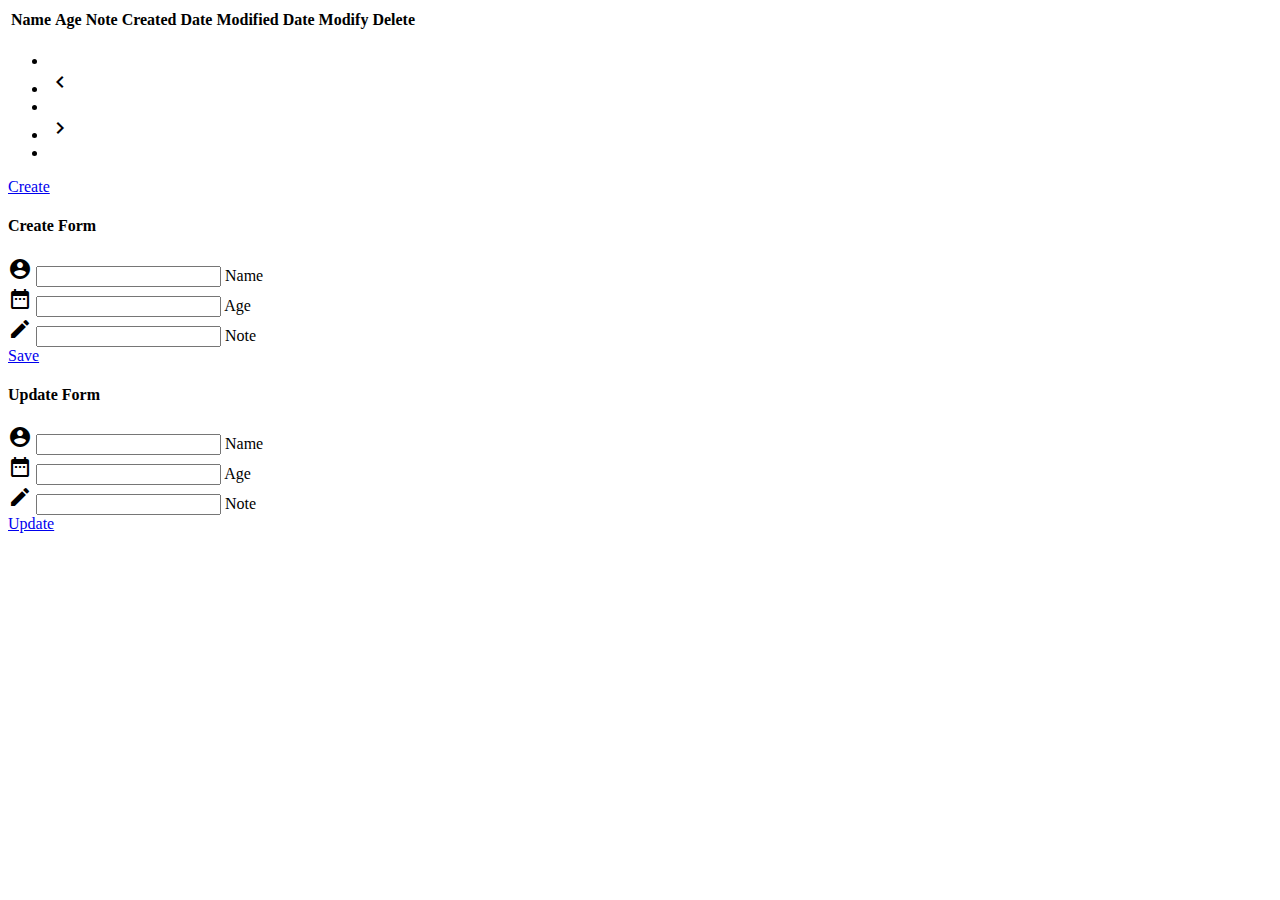
==== src/main/resources/templates/index.html @ 78f5be33 "Import pagination project" ====
<!DOCTYPE html>
<html lang="en" xmlns:th="http://www.thymeleaf.org">
<head>
    <meta charset="UTF-8">
    <title>Pagination Project</title>
    <link href="/css/materialize.css" rel="stylesheet">
    <link href="https://fonts.googleapis.com/icon?family=Material+Icons" rel="stylesheet">
</head>
<body>
<!-- Heroes Table -->
<table>
    <thead>
    <tr>
        <th>Name</th>
        <th>Age</th>
        <th>Note</th>
        <th>Created Date</th>
        <th>Modified Date</th>
        <th>Modify</th>
        <th>Delete</th>
    </tr>
    </thead>

    <tbody>
    <tr th:each="hero : ${pages}" th:object="${hero}">
        <td th:text="*{name}"></td>
        <td th:text="*{age}"></td>
        <td th:text="*{note}"></td>
        <td th:text="*{createdDate}"></td>
        <td th:text="*{modifiedDate}"></td>
        <!-- update Modal Trigger -->
        <td>
            <a href="#updateModal" class="modal-trigger" th:text="modify"
               th:onclick="|javascript:findById(*{id})|">
            </a>
        </td>
        <td>
            <a href="#!" th:text="delete"
               th:onclick="|javascript:deleteById(*{id}, ${pages.totalElements}, ${pages.size}, ${pages.getNumber()})|"></a>
        </td>
    </tr>
    </tbody>
</table>

<ul class="pagination" th:with="start =${start}, last = ${last}">
    <li><a th:href="@{/(page=1)}" th:text="First" aria-label="First"></a></li>

    <li th:class="${pages.first} ?'disabled'">
        <a th:href="${pages.first} ? '#' : @{/(page = ${pages.getNumber()})}">
            <i class="material-icons">chevron_left</i></a></li>

    <li th:each="page : ${#numbers.sequence(start, last)}" th:class="${page == pages.getNumber() + 1} ? 'active' ">
        <a th:href="@{/(page = ${page})}" th:text="${page}"></a></li>

    <li th:class="${pages.last} ? 'disabled'">
        <a th:href="${pages.last} ? '#' : @{/(page = ${pages.getNumber() + 2})}">
            <i class="material-icons">chevron_right</i></a></li>

    <li><a th:href="@{/(page = ${(pages.totalPages)})}" th:text="Last" aria-label="Last"></a></li>
</ul>

<!-- Create Modal Trigger -->
<a class="waves-effect waves-light btn modal-trigger" href="#createModal">Create</a>

<!-- Create Modal Structure -->
<div id="createModal" class="modal modal-fixed-footer">
    <div class="modal-header">
        <h4>Create Form</h4>
    </div>
    <div class="row input-field">
        <div class="col s12">
            <div class="row">
                <div class="input-field col s12">
                    <i class="material-icons prefix">account_circle</i>
                    <input type="text" id="createName" class="autocomplete">
                    <label for="createName">Name</label>
                </div>
            </div>
        </div>
    </div>
    <div class="row">
        <div class="col s12">
            <div class="row">
                <div class="input-field col s12">
                    <i class="material-icons prefix">date_range</i>
                    <input type="text" id="createAge" class="autocomplete">
                    <label for="createAge">Age</label>
                </div>
            </div>
        </div>
    </div>
    <div class="row">
        <div class="col s12">
            <div class="row">
                <div class="input-field col s12">
                    <i class="material-icons prefix">edit</i>
                    <input type="text" id="createNote" class="autocomplete">
                    <label for="createNote">Note</label>
                </div>
            </div>
        </div>
    </div>
    <div class="modal-footer">
        <a href="#!" class="modal-close waves-effect waves-green btn-flat"
        th:onclick="|javascript:save()|">Save</a>
    </div>
</div>

<!-- Update Modal Structure -->
<div id="updateModal" class="modal modal-fixed-footer">
    <div class="modal-header">
        <h4>Update Form</h4>
    </div>
    <div class="row input-field">
        <div class="col s12">
            <div class="row">
                <div class="input-field col s12">
                    <i class="material-icons prefix">account_circle</i>
                    <input placeholder="" type="text" id="updateName" class="autocomplete">
                    <label for="updateName">Name</label>
                </div>
            </div>
        </div>
    </div>
    <div class="row">
        <div class="col s12">
            <div class="row">
                <div class="input-field col s12">
                    <i class="material-icons prefix">date_range</i>
                    <input placeholder="" type="text" id="updateAge" class="autocomplete">
                    <label for="updateAge">Age</label>
                </div>
            </div>
        </div>
    </div>
    <div class="row">
        <div class="col s12">
            <div class="row">
                <div class="input-field col s12">
                    <i class="material-icons prefix">edit</i>
                    <input placeholder="" type="text" id="updateNote" class="autocomplete">
                    <label for="updateNote">Note</label>
                </div>
            </div>
        </div>
    </div>
    <div class="modal-footer">
        <a href="#!" class="modal-close waves-effect waves-green btn-flat"
           th:onclick="|javascript:update(${pages.getNumber() + 1 })|">Update</a>
    </div>
</div>

<script src="https://code.jquery.com/jquery-3.4.1.js"></script>
<script src="/js/materialize.js"></script>
<script src="/js/index.js"></script>
</body>
</html>
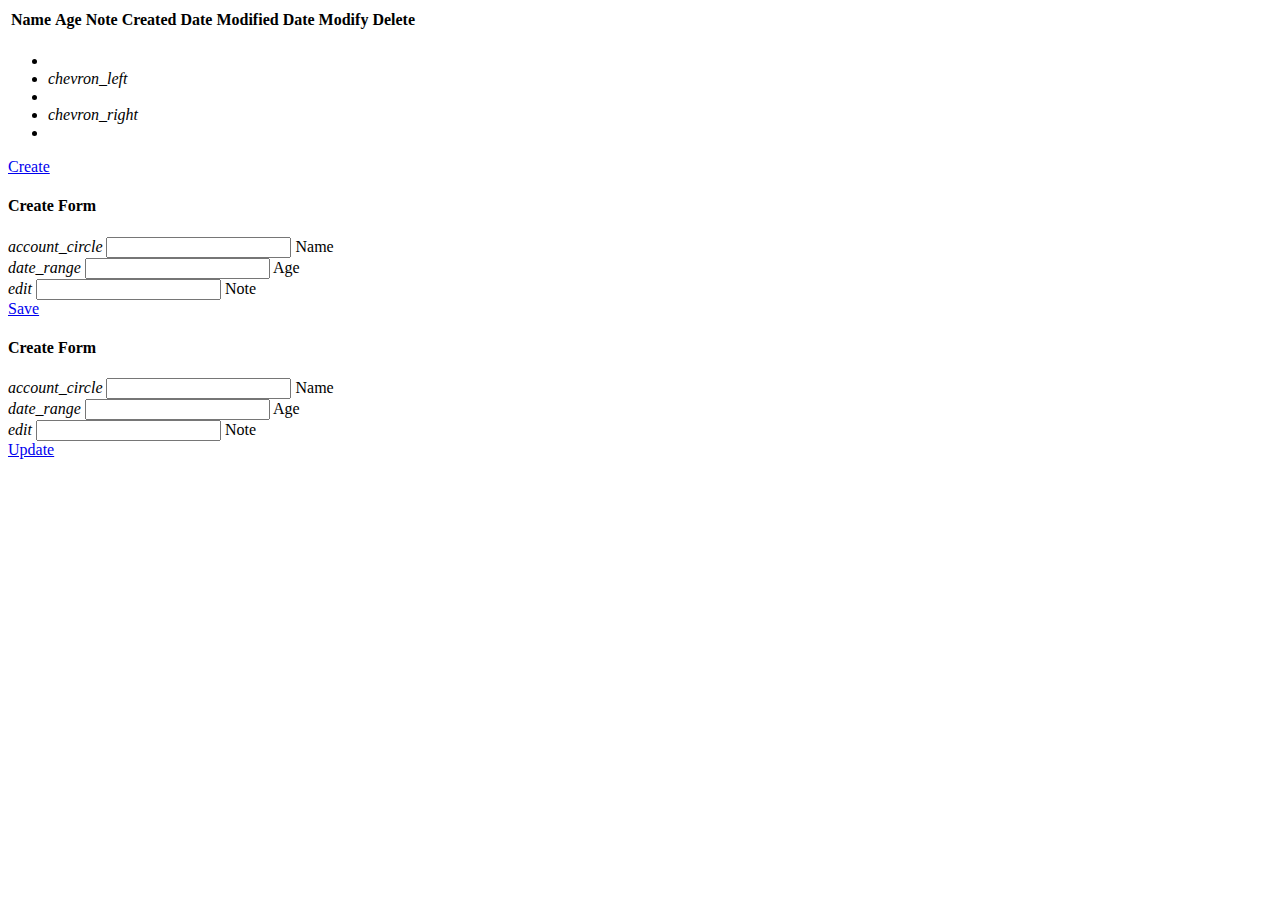
==== commit cad34966: "Create fragment - css, js" ====
--- a/src/main/resources/templates/index.html
+++ b/src/main/resources/templates/index.html
@@ -3,42 +3,42 @@
 <head>
     <meta charset="UTF-8">
     <title>Pagination Project</title>
-    <link href="/css/materialize.css" rel="stylesheet">
-    <link href="https://fonts.googleapis.com/icon?family=Material+Icons" rel="stylesheet">
+    <th:block th:replace="/fragment/css.html"></th:block>
 </head>
 <body>
 <!-- Heroes Table -->
 <table>
     <thead>
-    <tr>
-        <th>Name</th>
-        <th>Age</th>
-        <th>Note</th>
-        <th>Created Date</th>
-        <th>Modified Date</th>
-        <th>Modify</th>
-        <th>Delete</th>
-    </tr>
+        <tr>
+            <th>Name</th>
+            <th>Age</th>
+            <th>Note</th>
+            <th>Created Date</th>
+            <th>Modified Date</th>
+            <th>Modify</th>
+            <th>Delete</th>
+        </tr>
     </thead>
 
     <tbody>
-    <tr th:each="hero : ${pages}" th:object="${hero}">
-        <td th:text="*{name}"></td>
-        <td th:text="*{age}"></td>
-        <td th:text="*{note}"></td>
-        <td th:text="*{createdDate}"></td>
-        <td th:text="*{modifiedDate}"></td>
-        <!-- update Modal Trigger -->
-        <td>
-            <a href="#updateModal" class="modal-trigger" th:text="modify"
-               th:onclick="|javascript:findById(*{id})|">
-            </a>
-        </td>
-        <td>
-            <a href="#!" th:text="delete"
-               th:onclick="|javascript:deleteById(*{id}, ${pages.totalElements}, ${pages.size}, ${pages.getNumber()})|"></a>
-        </td>
-    </tr>
+        <tr th:each="hero : ${pages}" th:object="${hero}">
+            <td th:text="*{name}"></td>
+            <td th:text="*{age}"></td>
+            <td th:text="*{note}"></td>
+            <td th:text="*{createdDate}"></td>
+            <td th:text="*{modifiedDate}"></td>
+            <!--update modal trigger-->
+            <td>
+                <a href="#updateModal" class="modal-trigger" th:text="modify"
+                   th:onclick="|javascript:findById(*{id})|">
+                </a>
+            </td>
+            <td>
+                <a href="#!" th:text="delete"
+                   th:onclick="|javascript:deleteById(*{id}, ${pages.totalElements}, ${pages.size}, ${pages.getNumber()})|">
+                </a>
+            </td>
+        </tr>
     </tbody>
 </table>
 
@@ -51,6 +51,7 @@
 
     <li th:each="page : ${#numbers.sequence(start, last)}" th:class="${page == pages.getNumber() + 1} ? 'active' ">
         <a th:href="@{/(page = ${page})}" th:text="${page}"></a></li>
+
 
     <li th:class="${pages.last} ? 'disabled'">
         <a th:href="${pages.last} ? '#' : @{/(page = ${pages.getNumber() + 2})}">
@@ -78,6 +79,7 @@
             </div>
         </div>
     </div>
+
     <div class="row">
         <div class="col s12">
             <div class="row">
@@ -89,6 +91,7 @@
             </div>
         </div>
     </div>
+
     <div class="row">
         <div class="col s12">
             <div class="row">
@@ -100,23 +103,24 @@
             </div>
         </div>
     </div>
+
     <div class="modal-footer">
         <a href="#!" class="modal-close waves-effect waves-green btn-flat"
-        th:onclick="|javascript:save()|">Save</a>
+            th:onclick="|javascript:save()|">Save</a>
     </div>
 </div>
 
 <!-- Update Modal Structure -->
 <div id="updateModal" class="modal modal-fixed-footer">
     <div class="modal-header">
-        <h4>Update Form</h4>
+        <h4>Create Form</h4>
     </div>
     <div class="row input-field">
         <div class="col s12">
             <div class="row">
                 <div class="input-field col s12">
                     <i class="material-icons prefix">account_circle</i>
-                    <input placeholder="" type="text" id="updateName" class="autocomplete">
+                    <input placeholder type="text" id="updateName" class="autocomplete">
                     <label for="updateName">Name</label>
                 </div>
             </div>
@@ -127,7 +131,7 @@
             <div class="row">
                 <div class="input-field col s12">
                     <i class="material-icons prefix">date_range</i>
-                    <input placeholder="" type="text" id="updateAge" class="autocomplete">
+                    <input placeholder type="text" id="updateAge" class="autocomplete">
                     <label for="updateAge">Age</label>
                 </div>
             </div>
@@ -138,7 +142,7 @@
             <div class="row">
                 <div class="input-field col s12">
                     <i class="material-icons prefix">edit</i>
-                    <input placeholder="" type="text" id="updateNote" class="autocomplete">
+                    <input placeholder type="text" id="updateNote" class="autocomplete">
                     <label for="updateNote">Note</label>
                 </div>
             </div>
@@ -150,8 +154,6 @@
     </div>
 </div>
 
-<script src="https://code.jquery.com/jquery-3.4.1.js"></script>
-<script src="/js/materialize.js"></script>
-<script src="/js/index.js"></script>
+<th:block th:replace="/fragment/js.html"></th:block>
 </body>
 </html>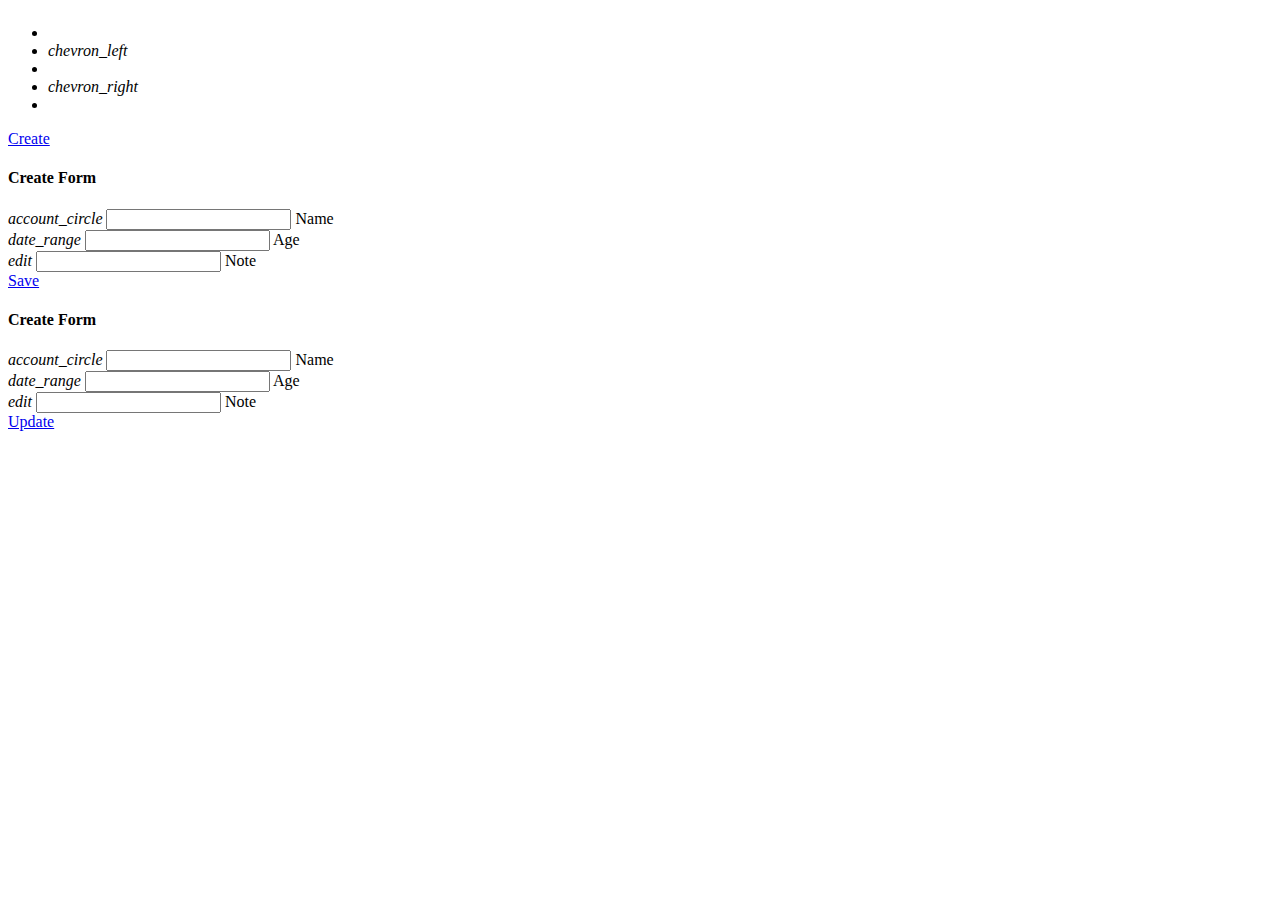
==== commit 81de1a95: "Create fragment - table" ====
--- a/src/main/resources/templates/index.html
+++ b/src/main/resources/templates/index.html
@@ -6,154 +6,127 @@
     <th:block th:replace="/fragment/css.html"></th:block>
 </head>
 <body>
-<!-- Heroes Table -->
-<table>
-    <thead>
-        <tr>
-            <th>Name</th>
-            <th>Age</th>
-            <th>Note</th>
-            <th>Created Date</th>
-            <th>Modified Date</th>
-            <th>Modify</th>
-            <th>Delete</th>
-        </tr>
-    </thead>
+    <main>
+    <!-- Heroes Table -->
+        <table>
+            <thead th:replace="/fragment/table :: tableHead"></thead>
+            <thead th:replace="/fragment/table :: tableBody(pages = ${pages})"></thead>
+        </table>
 
-    <tbody>
-        <tr th:each="hero : ${pages}" th:object="${hero}">
-            <td th:text="*{name}"></td>
-            <td th:text="*{age}"></td>
-            <td th:text="*{note}"></td>
-            <td th:text="*{createdDate}"></td>
-            <td th:text="*{modifiedDate}"></td>
-            <!--update modal trigger-->
-            <td>
-                <a href="#updateModal" class="modal-trigger" th:text="modify"
-                   th:onclick="|javascript:findById(*{id})|">
-                </a>
-            </td>
-            <td>
-                <a href="#!" th:text="delete"
-                   th:onclick="|javascript:deleteById(*{id}, ${pages.totalElements}, ${pages.size}, ${pages.getNumber()})|">
-                </a>
-            </td>
-        </tr>
-    </tbody>
-</table>
+        <ul class="pagination" th:with="start =${start}, last = ${last}">
+            <li><a th:href="@{/(page=1)}" th:text="First" aria-label="First"></a></li>
 
-<ul class="pagination" th:with="start =${start}, last = ${last}">
-    <li><a th:href="@{/(page=1)}" th:text="First" aria-label="First"></a></li>
+            <li th:class="${pages.first} ?'disabled'">
+                <a th:href="${pages.first} ? '#' : @{/(page = ${pages.getNumber()})}">
+                    <i class="material-icons">chevron_left</i></a></li>
 
-    <li th:class="${pages.first} ?'disabled'">
-        <a th:href="${pages.first} ? '#' : @{/(page = ${pages.getNumber()})}">
-            <i class="material-icons">chevron_left</i></a></li>
-
-    <li th:each="page : ${#numbers.sequence(start, last)}" th:class="${page == pages.getNumber() + 1} ? 'active' ">
-        <a th:href="@{/(page = ${page})}" th:text="${page}"></a></li>
+            <li th:each="page : ${#numbers.sequence(start, last)}" th:class="${page == pages.getNumber() + 1} ? 'active' ">
+                <a th:href="@{/(page = ${page})}" th:text="${page}"></a></li>
 
 
-    <li th:class="${pages.last} ? 'disabled'">
-        <a th:href="${pages.last} ? '#' : @{/(page = ${pages.getNumber() + 2})}">
-            <i class="material-icons">chevron_right</i></a></li>
+            <li th:class="${pages.last} ? 'disabled'">
+                <a th:href="${pages.last} ? '#' : @{/(page = ${pages.getNumber() + 2})}">
+                    <i class="material-icons">chevron_right</i></a></li>
 
-    <li><a th:href="@{/(page = ${(pages.totalPages)})}" th:text="Last" aria-label="Last"></a></li>
-</ul>
+            <li><a th:href="@{/(page = ${(pages.totalPages)})}" th:text="Last" aria-label="Last"></a></li>
+        </ul>
 
-<!-- Create Modal Trigger -->
-<a class="waves-effect waves-light btn modal-trigger" href="#createModal">Create</a>
+        <!-- Create Modal Trigger -->
+        <a class="waves-effect waves-light btn modal-trigger" href="#createModal">Create</a>
 
-<!-- Create Modal Structure -->
-<div id="createModal" class="modal modal-fixed-footer">
-    <div class="modal-header">
-        <h4>Create Form</h4>
-    </div>
-    <div class="row input-field">
-        <div class="col s12">
-            <div class="row">
-                <div class="input-field col s12">
-                    <i class="material-icons prefix">account_circle</i>
-                    <input type="text" id="createName" class="autocomplete">
-                    <label for="createName">Name</label>
+        <!-- Create Modal Structure -->
+        <div id="createModal" class="modal modal-fixed-footer">
+            <div class="modal-header">
+                <h4>Create Form</h4>
+            </div>
+            <div class="row input-field">
+                <div class="col s12">
+                    <div class="row">
+                        <div class="input-field col s12">
+                            <i class="material-icons prefix">account_circle</i>
+                            <input type="text" id="createName" class="autocomplete">
+                            <label for="createName">Name</label>
+                        </div>
+                    </div>
                 </div>
             </div>
-        </div>
-    </div>
 
-    <div class="row">
-        <div class="col s12">
             <div class="row">
-                <div class="input-field col s12">
-                    <i class="material-icons prefix">date_range</i>
-                    <input type="text" id="createAge" class="autocomplete">
-                    <label for="createAge">Age</label>
+                <div class="col s12">
+                    <div class="row">
+                        <div class="input-field col s12">
+                            <i class="material-icons prefix">date_range</i>
+                            <input type="text" id="createAge" class="autocomplete">
+                            <label for="createAge">Age</label>
+                        </div>
+                    </div>
                 </div>
             </div>
-        </div>
-    </div>
 
-    <div class="row">
-        <div class="col s12">
             <div class="row">
-                <div class="input-field col s12">
-                    <i class="material-icons prefix">edit</i>
-                    <input type="text" id="createNote" class="autocomplete">
-                    <label for="createNote">Note</label>
+                <div class="col s12">
+                    <div class="row">
+                        <div class="input-field col s12">
+                            <i class="material-icons prefix">edit</i>
+                            <input type="text" id="createNote" class="autocomplete">
+                            <label for="createNote">Note</label>
+                        </div>
+                    </div>
                 </div>
             </div>
+
+            <div class="modal-footer">
+                <a href="#!" class="modal-close waves-effect waves-green btn-flat"
+                    th:onclick="|javascript:save()|">Save</a>
+            </div>
         </div>
-    </div>
 
-    <div class="modal-footer">
-        <a href="#!" class="modal-close waves-effect waves-green btn-flat"
-            th:onclick="|javascript:save()|">Save</a>
-    </div>
-</div>
-
-<!-- Update Modal Structure -->
-<div id="updateModal" class="modal modal-fixed-footer">
-    <div class="modal-header">
-        <h4>Create Form</h4>
-    </div>
-    <div class="row input-field">
-        <div class="col s12">
-            <div class="row">
-                <div class="input-field col s12">
-                    <i class="material-icons prefix">account_circle</i>
-                    <input placeholder type="text" id="updateName" class="autocomplete">
-                    <label for="updateName">Name</label>
+        <!-- Update Modal Structure -->
+        <div id="updateModal" class="modal modal-fixed-footer">
+            <div class="modal-header">
+                <h4>Create Form</h4>
+            </div>
+            <div class="row input-field">
+                <div class="col s12">
+                    <div class="row">
+                        <div class="input-field col s12">
+                            <i class="material-icons prefix">account_circle</i>
+                            <input placeholder type="text" id="updateName" class="autocomplete">
+                            <label for="updateName">Name</label>
+                        </div>
+                    </div>
                 </div>
             </div>
-        </div>
-    </div>
-    <div class="row">
-        <div class="col s12">
             <div class="row">
-                <div class="input-field col s12">
-                    <i class="material-icons prefix">date_range</i>
-                    <input placeholder type="text" id="updateAge" class="autocomplete">
-                    <label for="updateAge">Age</label>
+                <div class="col s12">
+                    <div class="row">
+                        <div class="input-field col s12">
+                            <i class="material-icons prefix">date_range</i>
+                            <input placeholder type="text" id="updateAge" class="autocomplete">
+                            <label for="updateAge">Age</label>
+                        </div>
+                    </div>
                 </div>
             </div>
-        </div>
-    </div>
-    <div class="row">
-        <div class="col s12">
             <div class="row">
-                <div class="input-field col s12">
-                    <i class="material-icons prefix">edit</i>
-                    <input placeholder type="text" id="updateNote" class="autocomplete">
-                    <label for="updateNote">Note</label>
+                <div class="col s12">
+                    <div class="row">
+                        <div class="input-field col s12">
+                            <i class="material-icons prefix">edit</i>
+                            <input placeholder type="text" id="updateNote" class="autocomplete">
+                            <label for="updateNote">Note</label>
+                        </div>
+                    </div>
                 </div>
             </div>
+            <div class="modal-footer">
+                <a href="#!" class="modal-close waves-effect waves-green btn-flat"
+                   th:onclick="|javascript:update(${pages.getNumber() + 1 })|">Update</a>
+            </div>
         </div>
-    </div>
-    <div class="modal-footer">
-        <a href="#!" class="modal-close waves-effect waves-green btn-flat"
-           th:onclick="|javascript:update(${pages.getNumber() + 1 })|">Update</a>
-    </div>
-</div>
+    </main>
 
+<footer th:replace="/fragment/footer.html"> </footer>
 <th:block th:replace="/fragment/js.html"></th:block>
 </body>
 </html>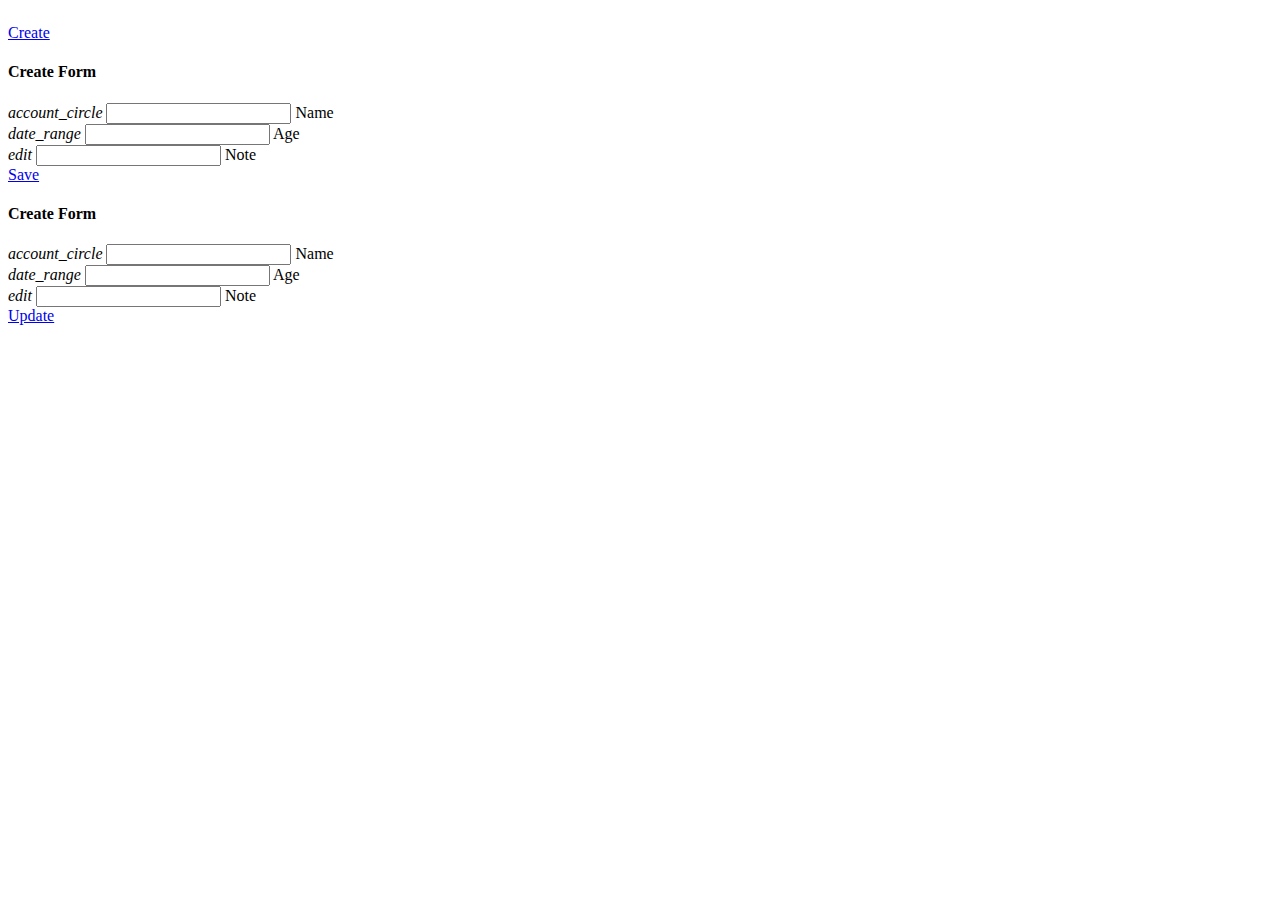
==== commit acad2239: "Create fragment - pagination" ====
--- a/src/main/resources/templates/index.html
+++ b/src/main/resources/templates/index.html
@@ -7,29 +7,14 @@
 </head>
 <body>
     <main>
-    <!-- Heroes Table -->
+        <!-- Heroes Table -->
         <table>
             <thead th:replace="/fragment/table :: tableHead"></thead>
             <thead th:replace="/fragment/table :: tableBody(pages = ${pages})"></thead>
         </table>
 
-        <ul class="pagination" th:with="start =${start}, last = ${last}">
-            <li><a th:href="@{/(page=1)}" th:text="First" aria-label="First"></a></li>
-
-            <li th:class="${pages.first} ?'disabled'">
-                <a th:href="${pages.first} ? '#' : @{/(page = ${pages.getNumber()})}">
-                    <i class="material-icons">chevron_left</i></a></li>
-
-            <li th:each="page : ${#numbers.sequence(start, last)}" th:class="${page == pages.getNumber() + 1} ? 'active' ">
-                <a th:href="@{/(page = ${page})}" th:text="${page}"></a></li>
-
-
-            <li th:class="${pages.last} ? 'disabled'">
-                <a th:href="${pages.last} ? '#' : @{/(page = ${pages.getNumber() + 2})}">
-                    <i class="material-icons">chevron_right</i></a></li>
-
-            <li><a th:href="@{/(page = ${(pages.totalPages)})}" th:text="Last" aria-label="Last"></a></li>
-        </ul>
+        <!--pagination-->
+        <ul th:replace="/fragment/pagination :: pagination(pages=${pages}, start=${start}, last=${last})"></ul>
 
         <!-- Create Modal Trigger -->
         <a class="waves-effect waves-light btn modal-trigger" href="#createModal">Create</a>
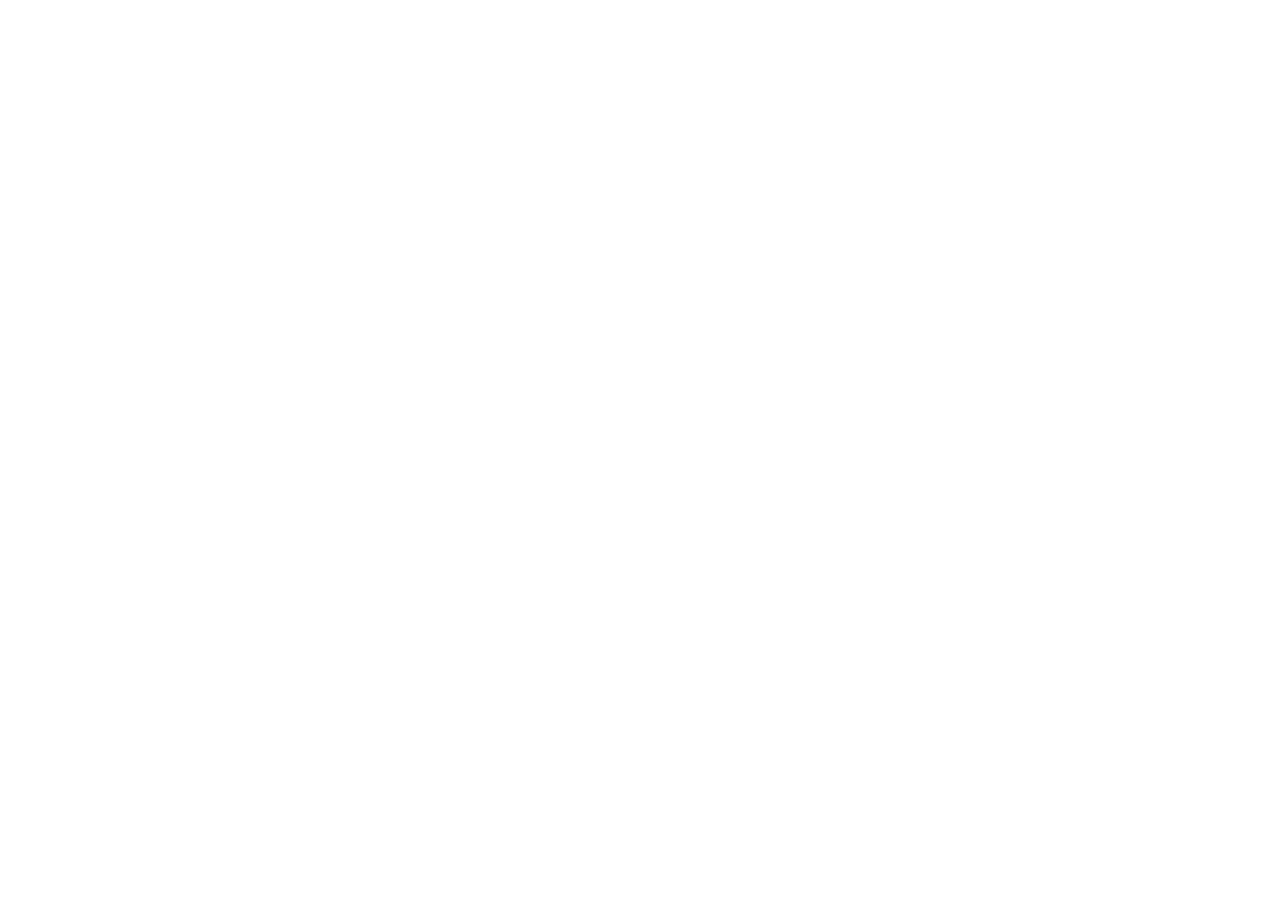
==== commit 53076eac: "Create fragment - create, update modal" ====
--- a/src/main/resources/templates/index.html
+++ b/src/main/resources/templates/index.html
@@ -16,99 +16,11 @@
         <!--pagination-->
         <ul th:replace="/fragment/pagination :: pagination(pages=${pages}, start=${start}, last=${last})"></ul>
 
-        <!-- Create Modal Trigger -->
-        <a class="waves-effect waves-light btn modal-trigger" href="#createModal">Create</a>
+        <!--Create Modal-->
+        <th:block th:replace="/fragment/create"></th:block>
 
-        <!-- Create Modal Structure -->
-        <div id="createModal" class="modal modal-fixed-footer">
-            <div class="modal-header">
-                <h4>Create Form</h4>
-            </div>
-            <div class="row input-field">
-                <div class="col s12">
-                    <div class="row">
-                        <div class="input-field col s12">
-                            <i class="material-icons prefix">account_circle</i>
-                            <input type="text" id="createName" class="autocomplete">
-                            <label for="createName">Name</label>
-                        </div>
-                    </div>
-                </div>
-            </div>
-
-            <div class="row">
-                <div class="col s12">
-                    <div class="row">
-                        <div class="input-field col s12">
-                            <i class="material-icons prefix">date_range</i>
-                            <input type="text" id="createAge" class="autocomplete">
-                            <label for="createAge">Age</label>
-                        </div>
-                    </div>
-                </div>
-            </div>
-
-            <div class="row">
-                <div class="col s12">
-                    <div class="row">
-                        <div class="input-field col s12">
-                            <i class="material-icons prefix">edit</i>
-                            <input type="text" id="createNote" class="autocomplete">
-                            <label for="createNote">Note</label>
-                        </div>
-                    </div>
-                </div>
-            </div>
-
-            <div class="modal-footer">
-                <a href="#!" class="modal-close waves-effect waves-green btn-flat"
-                    th:onclick="|javascript:save()|">Save</a>
-            </div>
-        </div>
-
-        <!-- Update Modal Structure -->
-        <div id="updateModal" class="modal modal-fixed-footer">
-            <div class="modal-header">
-                <h4>Create Form</h4>
-            </div>
-            <div class="row input-field">
-                <div class="col s12">
-                    <div class="row">
-                        <div class="input-field col s12">
-                            <i class="material-icons prefix">account_circle</i>
-                            <input placeholder type="text" id="updateName" class="autocomplete">
-                            <label for="updateName">Name</label>
-                        </div>
-                    </div>
-                </div>
-            </div>
-            <div class="row">
-                <div class="col s12">
-                    <div class="row">
-                        <div class="input-field col s12">
-                            <i class="material-icons prefix">date_range</i>
-                            <input placeholder type="text" id="updateAge" class="autocomplete">
-                            <label for="updateAge">Age</label>
-                        </div>
-                    </div>
-                </div>
-            </div>
-            <div class="row">
-                <div class="col s12">
-                    <div class="row">
-                        <div class="input-field col s12">
-                            <i class="material-icons prefix">edit</i>
-                            <input placeholder type="text" id="updateNote" class="autocomplete">
-                            <label for="updateNote">Note</label>
-                        </div>
-                    </div>
-                </div>
-            </div>
-            <div class="modal-footer">
-                <a href="#!" class="modal-close waves-effect waves-green btn-flat"
-                   th:onclick="|javascript:update(${pages.getNumber() + 1 })|">Update</a>
-            </div>
-        </div>
+        <!--Update Modal-->
+        <th:block th:replace="/fragment/update"></th:block>
     </main>
 
 <footer th:replace="/fragment/footer.html"> </footer>
